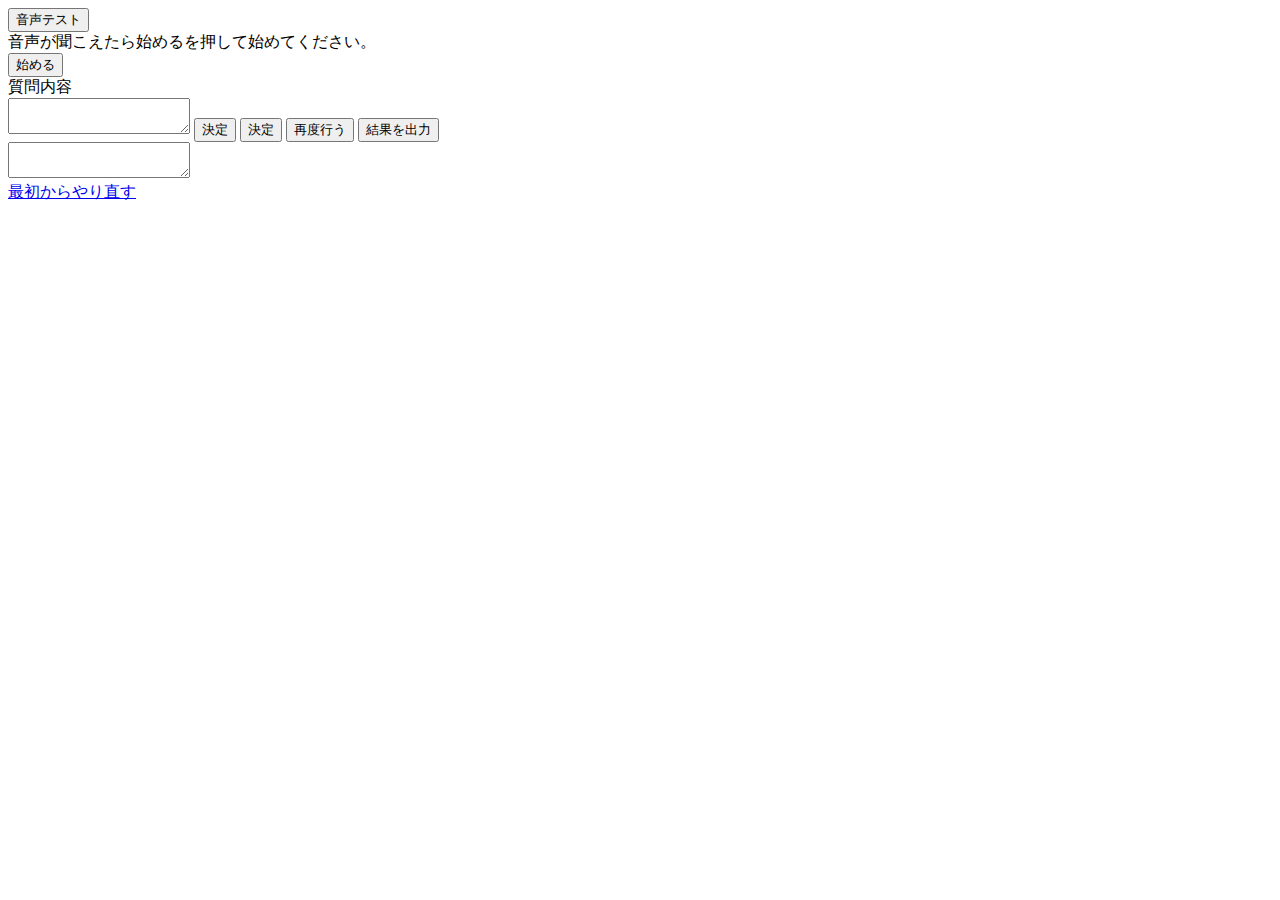
==== typeB/index.html @ d4d1ff23 "add: css, img, html contents" ====
<!DOCTYPE html>
<html>

<head>
    <meta charset="UTF-8">
    <meta name="viewport" content="width=device-width, initial-scale=1.0">
    <script src="https://ajax.googleapis.com/ajax/libs/jquery/3.2.1/jquery.min.js"></script>
    <link rel="stylesheet" href="/2020_zemi/css/style.css">
    <title>おーたんとおしゃべり</title>
</head>

<body>
    <div>
        <button id="voice_test" class="btn btn-primary">音声テスト</button>
        <div id="start_discription">音声が聞こえたら始めるを押して始めてください。</div>
        <button id="start" class="btn btn-primary">始める</button>
        <div id="serch">
            <div>質問内容</div>
            <div id="question" class="bg-light rounded p-3"></div>
            <textarea type="text" id="user" required></textarea>
            <button id="decision" class="btn btn-primary">決定</button>
            <button id="send_question" class="btn btn-primary">決定</button>
            <button id="retry" class="btn btn-primary">再度行う</button>
            <button id="send" class="btn btn-primary">結果を出力</button>
        </div>
        <div id="history"></div>
        <div><textarea id="result"></textarea></div>
        <div class="back"><a href="/questionair01/">最初からやり直す</a></div>
    </div>
    <script>
        $(function () {
            let questions = ['好きなものを教えてください','その理由を教えてください', 'オススメ度を教えてください(0から100)'];
            let count = 0;
            let q_num = 1;
            let answer = [];
            let data = [];
            let date = new Date();
            // おーたんが話す機能の設定
            var ss = new SpeechSynthesisUtterance();
            ss.lang = "ja-JP";
            ss.voiceURI = "Google 日本人";
            ss.volume = 1.2;
            ss.rate = 1.25;
            ss.pitch = 1.8;
            
            $("#voice_test").click(function(){
                otanSpeak("音声テストです。この音声が聞こえたら始めるを押して始めてください");
                $("#start").show();
            })
            $("#start").click(function(){
                $("#serch").show();
                $("#start").hide();
                $("#voice_test").hide();
                $("#start_discription").hide();
                setup();
            })
            $("#decision").click(function(){
                if($('#user').val()){
                    $("#question").html(questions[q_num]);
                    otanSpeak(questions[q_num]);
                    answer.push($('#user').val());
                    $("#history").append($('#user').val() + '<br>');
                    $('#user').val('');
                    q_num += 1;
                    if(q_num == questions.length){
                        $("#decision").hide();
                        $("#send_question").show();
                    }
                }
            });
            // 送るボタンを押された時に実行されるコード
            $("#send_question").click(function(){
                // inputに文字がある時に実行
                if($('#user').val()){
                    answer.push($('#user').val());
                    $("#history").append($('#user').val() + '<br>');
                    send();
                    $('#user').val('');
                    $("#send").show();
                    
                }
            });

            // 再度行うが押された場合に実行される
            $("#retry").click(function(){
                count += 1;
                setup();
            });

            $("#send").click(function(){
                $("#result").show();
                $("#result").val(data);
            });

            function setup(){
                q_num = 1;
                answer = []
                date = new Date();
                $("#decision").show();
                $("#retry").hide();
                $("#question").html(questions[0]);
                otanSpeak(questions[0]);
            }

            // send function
            function send(){
                // result function を起動
                let sendDate = new Date();
                answer.push(sendDate - date);
                answer.push(count);
                data.push(answer);
                answer = [];
                finish();
            }

            // おーたん話す 関数 引数:1
            function otanSpeak(text){
                ss.text=text;
                speechSynthesis.speak(ss);
            };

            function finish(){
                $("#retry").show();
                $("#send_question").hide();
            }
        });
    </script>
</body >
</html >
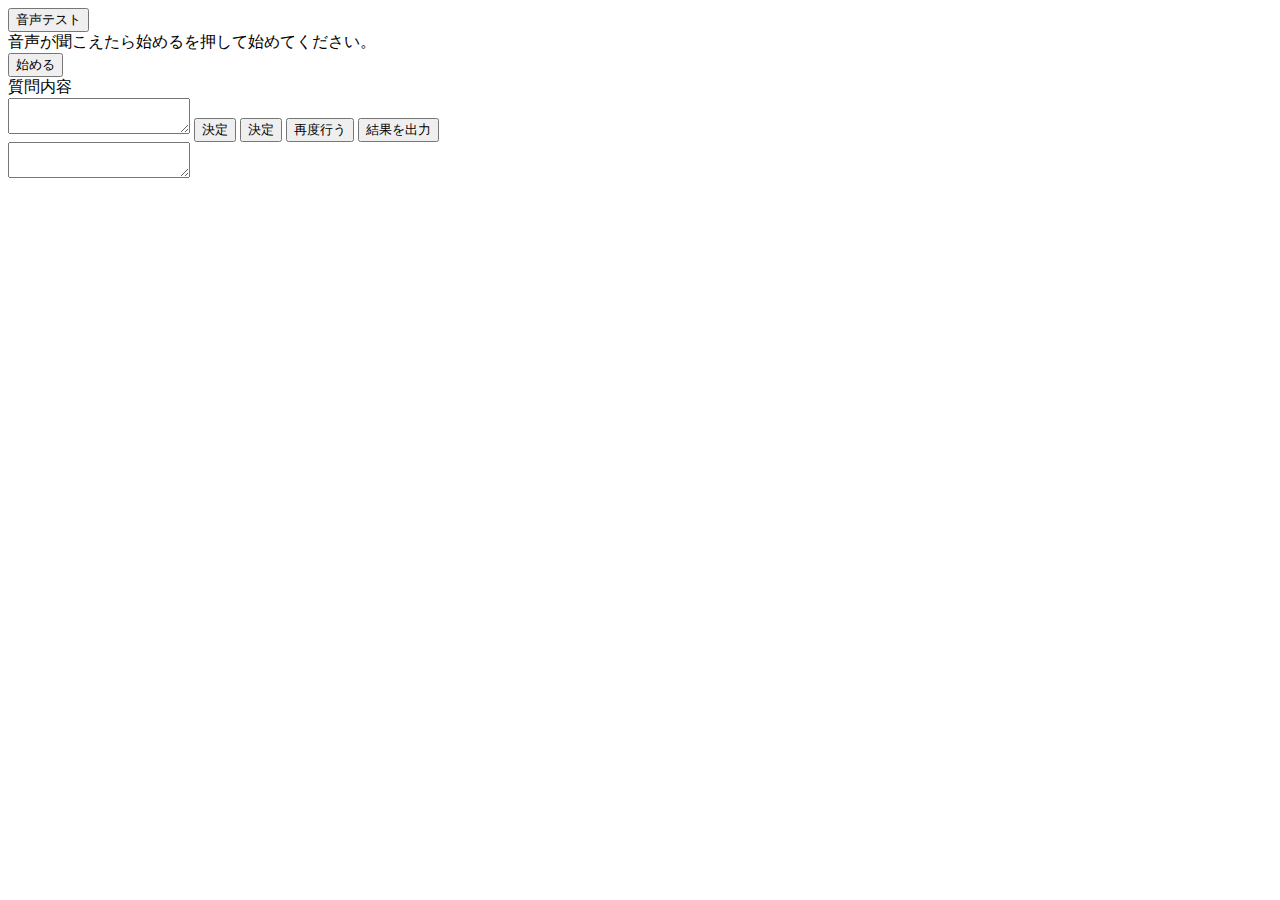
==== commit 572155d1: "fix: bag & button setting" ====
--- a/typeB/index.html
+++ b/typeB/index.html
@@ -25,7 +25,6 @@
         </div>
         <div id="history"></div>
         <div><textarea id="result"></textarea></div>
-        <div class="back"><a href="/questionair01/">最初からやり直す</a></div>
     </div>
     <script>
         $(function () {
@@ -76,8 +75,6 @@
                     $("#history").append($('#user').val() + '<br>');
                     send();
                     $('#user').val('');
-                    $("#send").show();
-                    
                 }
             });
 
@@ -98,6 +95,7 @@
                 date = new Date();
                 $("#decision").show();
                 $("#retry").hide();
+                $("#send").hide();
                 $("#question").html(questions[0]);
                 otanSpeak(questions[0]);
             }
@@ -121,6 +119,7 @@
 
             function finish(){
                 $("#retry").show();
+                $("#send").show();
                 $("#send_question").hide();
             }
         });
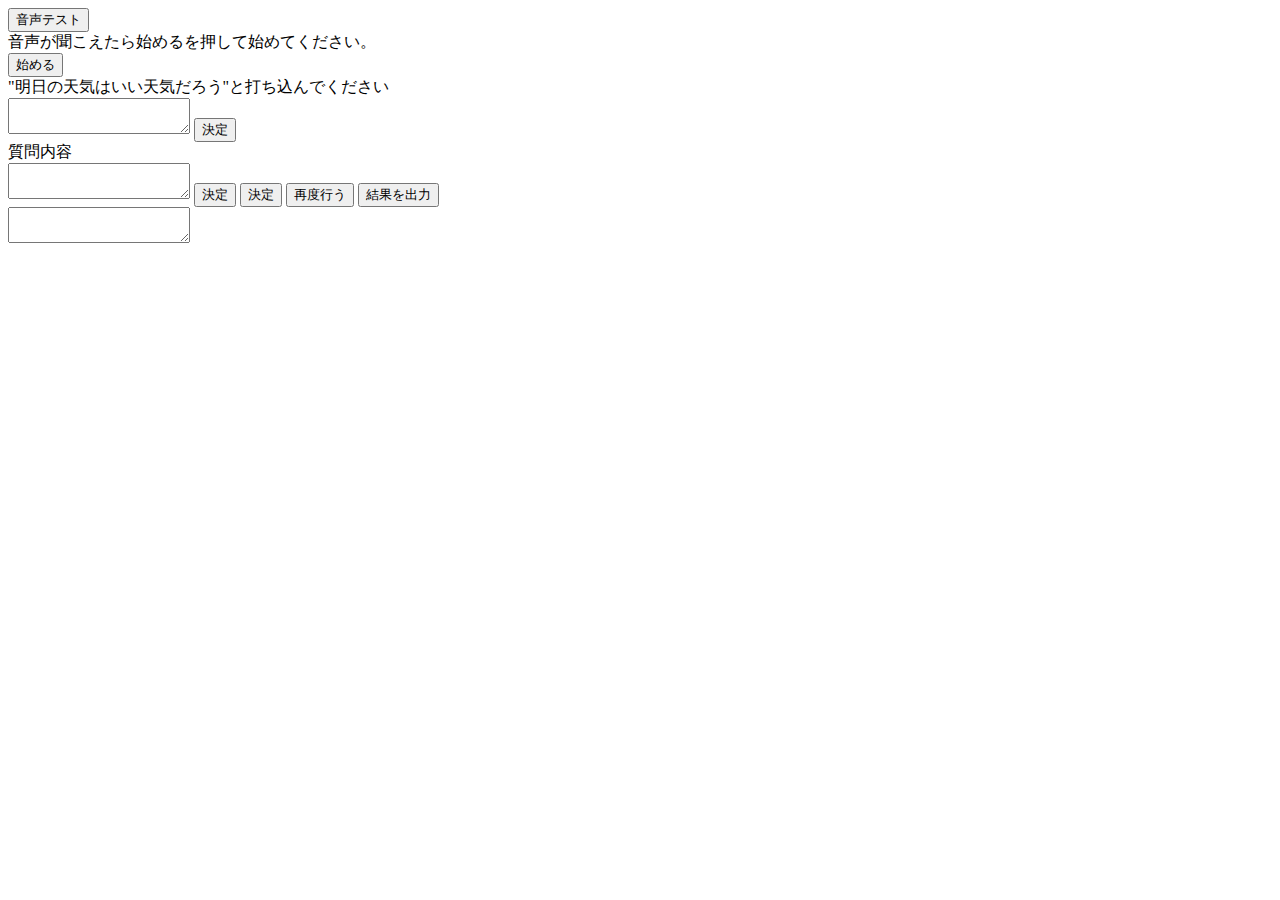
==== commit e1c15cc4: "add: test text" ====
--- a/typeB/index.html
+++ b/typeB/index.html
@@ -14,6 +14,11 @@
         <button id="voice_test" class="btn btn-primary">音声テスト</button>
         <div id="start_discription">音声が聞こえたら始めるを押して始めてください。</div>
         <button id="start" class="btn btn-primary">始める</button>
+        <div id="test">
+            <div>"明日の天気はいい天気だろう"と打ち込んでください</div>
+            <textarea id="test_text"></textarea>
+            <button id="test_button">決定</button>
+        </div>
         <div id="serch">
             <div>質問内容</div>
             <div id="question" class="bg-light rounded p-3"></div>
@@ -29,6 +34,7 @@
     <script>
         $(function () {
             let questions = ['好きなものを教えてください','その理由を教えてください', 'オススメ度を教えてください(0から100)'];
+            let test = true;
             let count = 0;
             let q_num = 1;
             let answer = [];
@@ -45,14 +51,27 @@
             $("#voice_test").click(function(){
                 otanSpeak("音声テストです。この音声が聞こえたら始めるを押して始めてください");
                 $("#start").show();
-            })
+            });
             $("#start").click(function(){
+                if(test){
+                    $("#test").show();
+                    date = new Date();
+                    $("#start").hide();
+                    $("#voice_test").hide();
+                    $("#start_discription").hide();
+                    return;
+                }
                 $("#serch").show();
                 $("#start").hide();
-                $("#voice_test").hide();
-                $("#start_discription").hide();
                 setup();
-            })
+            });
+            $("#test_button").click(function(){
+                let sentDate = new Date;
+                answer.push(sentDate - date);
+                test = false;
+                $("#test").hide();
+                $("#start").show();
+            });
             $("#decision").click(function(){
                 if($('#user').val()){
                     $("#question").html(questions[q_num]);
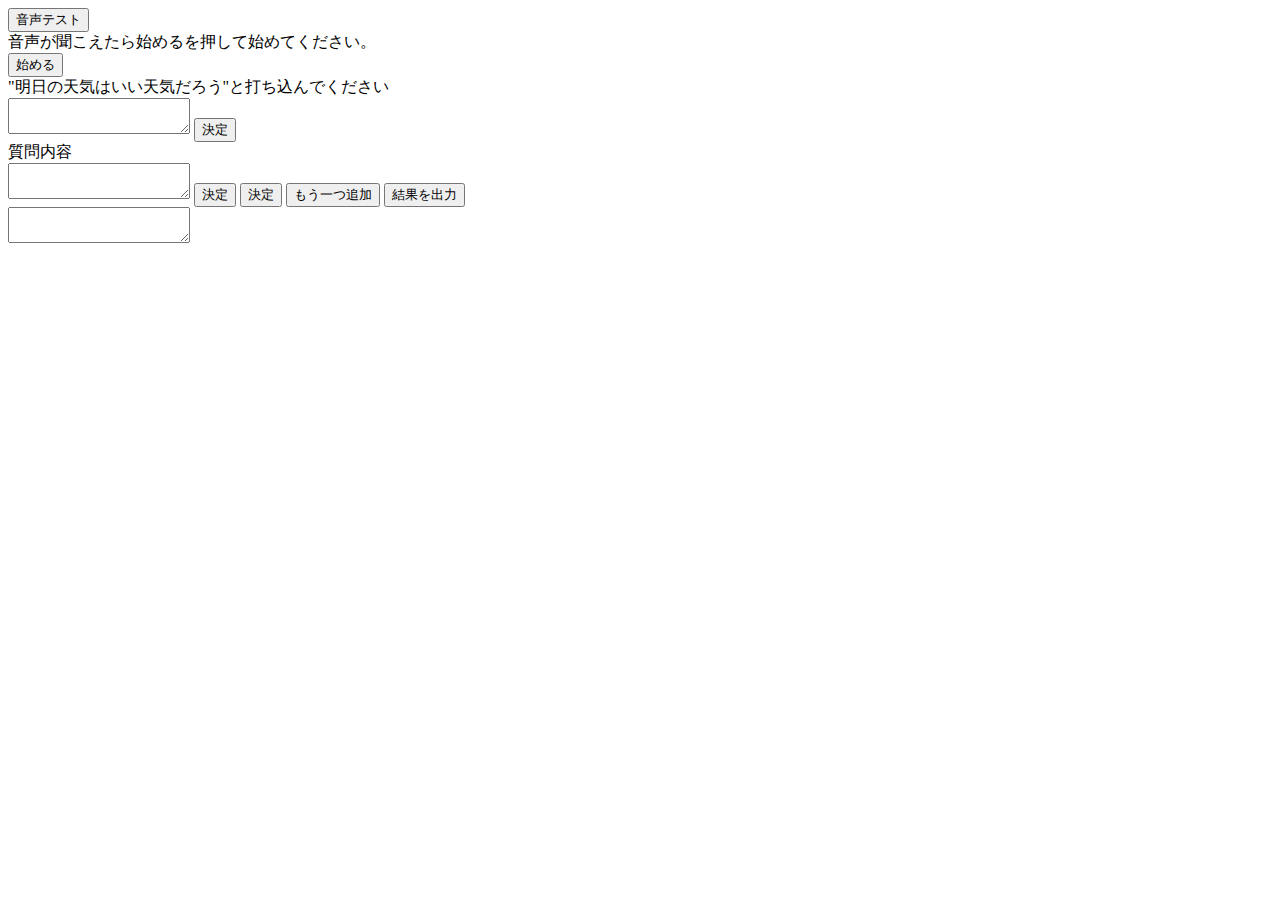
==== commit fe85a913: "fix" ====
--- a/typeB/index.html
+++ b/typeB/index.html
@@ -6,7 +6,7 @@
     <meta name="viewport" content="width=device-width, initial-scale=1.0">
     <script src="https://ajax.googleapis.com/ajax/libs/jquery/3.2.1/jquery.min.js"></script>
     <link rel="stylesheet" href="/2020_zemi/css/style.css">
-    <title>おーたんとおしゃべり</title>
+    <title>typeB</title>
 </head>
 
 <body>
@@ -17,7 +17,7 @@
         <div id="test">
             <div>"明日の天気はいい天気だろう"と打ち込んでください</div>
             <textarea id="test_text"></textarea>
-            <button id="test_button">決定</button>
+            <button id="test_button" class="btn btn-primary">決定</button>
         </div>
         <div id="serch">
             <div>質問内容</div>
@@ -25,7 +25,7 @@
             <textarea type="text" id="user" required></textarea>
             <button id="decision" class="btn btn-primary">決定</button>
             <button id="send_question" class="btn btn-primary">決定</button>
-            <button id="retry" class="btn btn-primary">再度行う</button>
+            <button id="retry" class="btn btn-primary">もう一つ追加</button>
             <button id="send" class="btn btn-primary">結果を出力</button>
         </div>
         <div id="history"></div>
@@ -67,7 +67,7 @@
             });
             $("#test_button").click(function(){
                 let sentDate = new Date;
-                answer.push(sentDate - date);
+                data.push(sentDate - date);
                 test = false;
                 $("#test").hide();
                 $("#start").show();
@@ -105,6 +105,7 @@
 
             $("#send").click(function(){
                 $("#result").show();
+                $("#retry").hide();
                 $("#result").val(data);
             });
 
